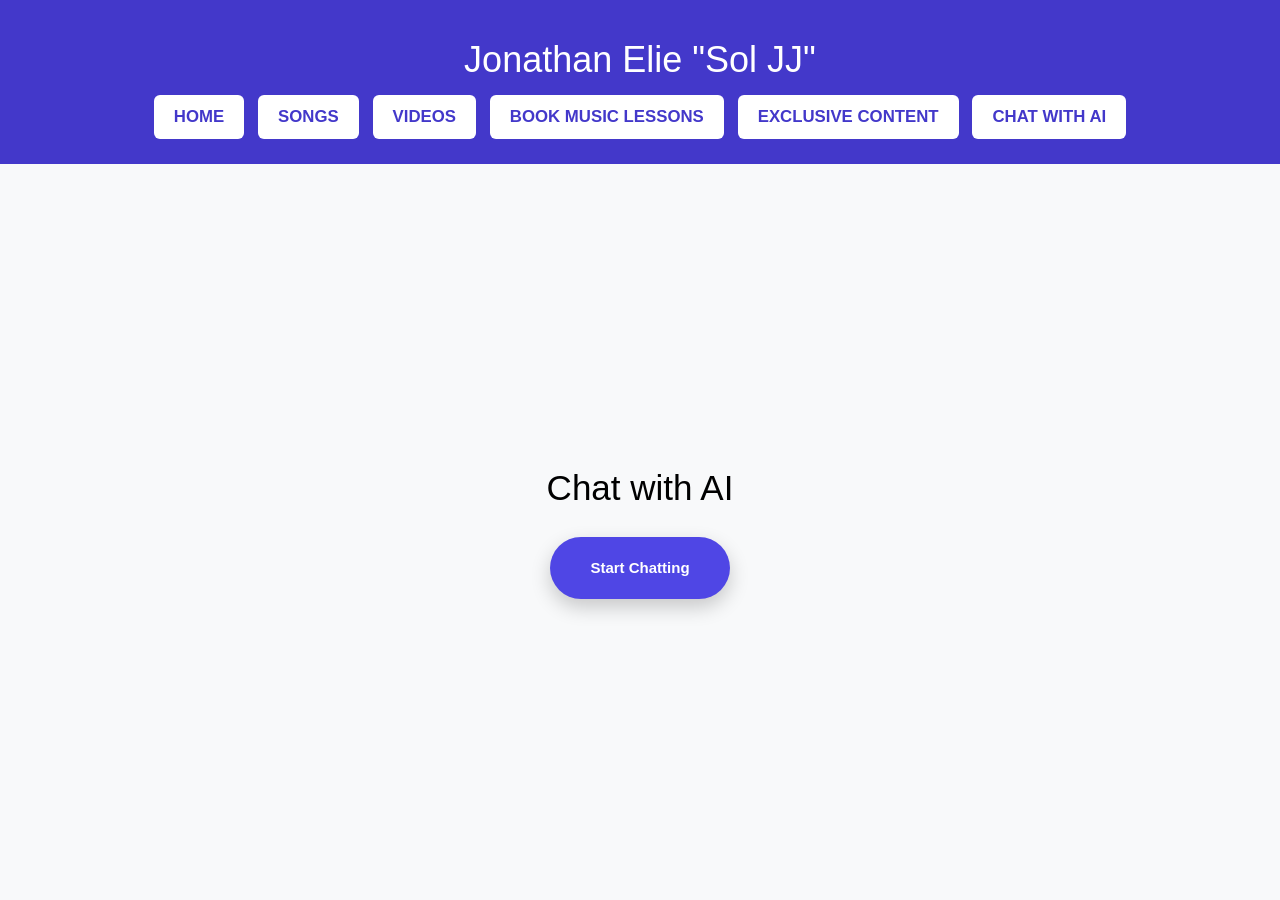
==== chatwithai.html @ 397425c8 "Initial upload of soljjmusic.com website" ====
<!DOCTYPE html>
<html lang="en">
  <head>
    <meta charset="UTF-8" />
    <meta name="viewport" content="width=device-width, initial-scale=1.0" />
    <title>Chat with AI - Sol JJ</title>
    <link rel="stylesheet" href="styles.css" />
    <link
      rel="stylesheet"
      href="https://maxcdn.bootstrapcdn.com/bootstrap/3.3.6/css/bootstrap.min.css"
      integrity="sha384-1q8mTJOASx8j1Au+a5WDVnPi2lkFfwwEAa8hDDdjZlpLegxhjVME1fgjWPGmkzs7"
      crossorigin="anonymous"
    />
    <script
      src="https://maxcdn.bootstrapcdn.com/bootstrap/3.3.6/js/bootstrap.min.js"
      integrity="sha384-0mSbJDEHialfmuBBQP6A4Qrprq5OVfW37PRR3j5ELqxss1yVqOtnepnHVP9aJ7xS"
      crossorigin="anonymous"
    ></script>
    <style>
      body {
        font-family: 'Poppins', sans-serif;
        background-color: #f8f9fa;
        margin: 0;
        text-align: center;
      }

      header {
        background-color: #4338ca;
        color: white;
        padding: 20px 0;
      }

      nav button {
        background-color: white;
        color: #4338ca;
        border: none;
        margin: 5px;
        padding: 10px 20px;
        border-radius: 6px;
        font-weight: bold;
        cursor: pointer;
        transition: 0.3s;
      }

      nav button:hover {
        background-color: #e0e7ff;
        transform: translateY(-2px);
      }

      #main-page {
        display: flex;
        flex-direction: column;
        justify-content: center;
        align-items: center;
        height: 80vh;
      }

      h2 {
        font-size: 2.5rem;
        color: #1d4ed8;
        margin-bottom: 30px;
      }

      .chat-btn {
        background-color: #4f46e5;
        color: white;
        padding: 20px 40px;
        border-radius: 50px;
        text-decoration: none;
        font-size: 1.5rem;
        font-weight: bold;
        box-shadow: 0 8px 20px rgba(0, 0, 0, 0.2);
        transition: all 0.3s ease;
      }

      .chat-btn:hover {
        background-color: #3730a3;
        transform: translateY(-5px);
      }
    </style>
  </head>

  <body>
    <header>
      <h1>Jonathan Elie "Sol JJ"</h1>
      <nav>
        <button onclick="location.href='index.html'">HOME</button>
        <button onclick="location.href='songs.html'">SONGS</button>
        <button onclick="location.href='videos.html'">VIDEOS</button>
        <button onclick="location.href='musiclessons.html'">
          BOOK MUSIC LESSONS
        </button>
        <button onclick="location.href='exclusivecontent.html'">
          EXCLUSIVE CONTENT
        </button>
        <button onclick="location.href='chatwithai.html'">CHAT WITH AI</button>
      </nav>
    </header>

    <section id="main-page">
      <h2>Chat with AI</h2>
      <a
        href="https://chat.openai.com/"
        target="_blank"
        rel="noopener noreferrer"
        class="chat-btn"
      >
        Start Chatting
      </a>
    </section>
  </body>
</html>
---- styles.css ----
/* General Styles  body: Applies a default font, background color, and removes any default margin and padding. */
body {
  font-family: Arial, sans-serif;
  background-color: rgb(255, 255, 255);
  margin: 0;
  padding: 0;
}

/* Header header: Centers the text, adds padding, and sets background and text colors.
media queries: Adjusts padding and font size for screens smaller than 768px and 480px.
 */
header {
  text-align: center;
  padding: 0px;
  background-color: white;
  color: black;
}

@media (max-width: 768px) {
  header {
    padding: 15px;
    font-size: 1.5em;
  }
}

@media (max-width: 480px) {
  header {
    padding: 10px;
    font-size: 1.2em;
  }
}

/* Navigation nav: Adds a top margin.
nav button: Styles buttons with background color, text color, padding, margin, font size, cursor style, transition effects, and border radius.
hover effect: Changes background color and scales up the button on hover.
media query: Adjusts padding, margin, and font size for screens smaller than 600px.
*/
nav {
  margin-top: 10px;
}

nav button {
  background-color: rgb(59, 140, 222);
  color: white;
  border: none;
  padding: 15px 30px;
  margin: 10px;
  font-size: 1.2em;
  cursor: pointer;
  transition: background-color 0.3s ease, transform 0.3s ease;
  border-radius: 10px;
}

nav button:hover {
  background-color: #819fc1;
  transform: scale(1.3);
}

@media (max-width: 600px) {
  nav button {
    padding: 2.5px 5px;
    margin: 2.5px;
    font-size: 0.8em;
  }
}

/* Main Page #main-page: Centers text and applies padding.
#main-page h2: Sets font size, bottom margin, and text color for h2 elements within #main-page.
media queries: Adjust padding and font sizes for screens smaller than 768px and 480px.
*/
#main-page {
  text-align: center;
  padding: 50px 20px;
}

#main-page h2 {
  font-size: 2.5em;
  margin-bottom: 30px;
  color: black;
}

@media (max-width: 768px) {
  #main-page {
    padding: 40px 15px;
  }

  #main-page h2 {
    font-size: 2em;
  }

  h1 {
    font-size: 2.5em;
  }
}

@media (max-width: 480px) {
  #main-page {
    padding: 30px 10px;
  }

  #main-page h2 {
    font-size: 1.5em;
  }

  h1 {
    font-size: 2em;
  }
}

/* H1 Styles h1: Styles h1 elements with font size, centered text, and margin. */
h1 {
  font-size: 3em;
  text-align: center;
  margin: 20px 0;
}

/* Mainpage Item .mainpage-item: Styles the item with width, max-width, height, background image, size, position, repeat, border, border radius, box shadow, margin, and padding to maintain aspect ratio.
media queries: Adjust height and padding for screens wider than 600px and padding for screens smaller than 600px.
*/

.mainpage-item {
  width: 100%;
  max-width: 600px;
  height: auto;
  background-image: url("IMAGES/PHOTO GUITAR6.JPG");
  background-size: cover;
  background-position: up;
  background-repeat: no-repeat;
  border: 2px solid #ccc;
  border-radius: 10px;
  box-shadow: 0 4px 8px rgba(0, 0, 0, 0.1);
  margin: 20px auto;
  padding-bottom: 56.25%;
  transition: transform 0.3s ease;
}

@media (min-width: 600px) {
  .mainpage-item {
    height: 600px;
    padding-bottom: 0;
  }
}

.mainpage-item:hover {
  transform: scale(1.09);
}

/* Adjust image size for small screens */
@media (max-width: 600px) {
  .mainpage-item {
    max-width: 100%; /* Ensure image does not exceed screen width */
    padding-bottom: 75%; /* Increase aspect ratio padding */
  }
}

/* Sections with H2 #streaming-platforms, #social-media: Center text and apply padding.
h2 within these sections: Sets font size, bottom margin, and text color. */
#streaming-platforms,
#social-media {
  text-align: center;
  padding: 50px 20px;
}

#streaming-platforms h2,
#social-media h2 {
  font-size: 2.5em;
  margin-bottom: 30px;
  color: #333;
}

/* Platforms and Social Media Icons .platforms, .social-media-icons: Displays flex, centers content, wraps items, and adds gap.
.platform, .social-icon: Styles with background color, border radius, box shadow, transition, width, height, flex display, align-items, and justify-content.
.social-icon: Specific styles for social icons.
hover effects: Adds scaling on hover for both .platform and .social-icon.
img within these classes: Sets max width and height.
social-icon img: Adds border radius and transition for scaling on hover.*/
.platforms,
.social-media-icons {
  display: flex;
  justify-content: center;
  flex-wrap: wrap;
  gap: 20px;
}

.platform,
.social-icon {
  background-color: white;
  border-radius: 10px;
  box-shadow: 0 4px 8px rgba(0, 0, 0, 0.1);
  transition: transform 0.3s;
  width: 80px;
  height: 80px;
  display: flex;
  align-items: center;
  justify-content: center;
}

.social-icon {
  border-radius: 50%;
  width: 80px;
  height: 80px;
}

.platform:hover,
.social-icon:hover {
  transform: scale(1.3);
}

.platform img,
.social-icon img {
  max-width: 80%;
  max-height: 80%;
}

.social-icon img {
  border-radius: 50%;
  transition: transform 0.3s ease;
}

.social-icon:hover img {
  transform: scale(1.3);
}

/* Tooltip .tooltip: Styles tooltip with position, background color, text color, padding, border radius, font size, z-index, pointer events, opacity, and transition.
hover effect: Changes opacity to make the tooltip visible.*/
.tooltip {
  position: absolute;
  background-color: #333;
  color: #fff;
  padding: 5px 10px;
  border-radius: 5px;
  font-size: 0.9em;
  z-index: 1000;
  pointer-events: none;
  opacity: 0;
  transition: opacity 0.5s;
}

.social-icon:hover .tooltip {
  opacity: 1;
}

/* Footer footer: Centers text, applies padding, and sets background and text colors.*/
footer {
  text-align: center;
  padding: 20px;
  background-color: #333;
  color: white;
}

/* About, Event, and Donation Sections #about, #event, #donation: Applies a semi-transparent background, margin, padding, and border radius.*/
#about,
#event,
#donation,
#videos,
#news,
#gallery,
#contact {
  background: rgba(255, 255, 255, 0.2);
  margin: 40px auto;
  padding: 40px;
  border-radius: 20px;
}

/* Gallery #gallery: Displays flex, centers content, wraps items, and adds gap.
.gallery-item: Styles with width, height, background size and position, border, and border radius.*/
#gallery {
  display: flex;
  justify-content: center;
  flex-wrap: wrap;
  gap: 20px;
}

.gallery-item {
  width: 400px;
  height: 400px;
  background-size: cover;
  background-position: center;
  border: 2px solid white;
  border-radius: 10px;
}

/* Contact Form #contact form: Displays flex, sets direction to column, and centers content.
#contact label: Adds top margin.
#contact input, #contact textarea: Styles with width, padding, margin, background, border, and border radius.
#contact button: Adds top margin, padding, background, text color, border, border radius, and cursor style.*/
#contact form {
  display: flex;
  flex-direction: column;
  align-items: center;
}

#contact label {
  margin-top: 10px;
}

#contact input,
#contact textarea {
  width: 80%;
  padding: 10px;
  margin-top: 5px;
  background: gray;
  border: none;
  border-radius: 5px;
}

#contact button {
  margin-top: 30px;
  padding: 10px 20px;
  background: gray;
  color: black;
  border: none;
  border-radius: 10px;
  cursor: pointer;
}

/* Video Styles video: Styles video elements with width, max-width, height, border, border radius, box shadow, and margin.
media queries: Adjust max-width for smaller screens. */
video {
  width: 100%;
  max-width: 800px; /* Maximum width for the video */
  height: auto; /* Maintain aspect ratio */
  border: 2px solid #ccc; /* Add border to video */
  border-radius: 10px; /* Rounded corners */
  box-shadow: 0 4px 8px rgba(0, 0, 0, 0.1); /* Add shadow */
  margin: 20px auto; /* Center and add margin */
}

@media (max-width: 768px) {
  video {
    max-width: 600px; /* Adjust maximum width for smaller screens */
  }
}

@media (max-width: 480px) {
  video {
    max-width: 100%; /* Full width on very small screens */
  }
}

.video-gallery {
  display: flex;
  flex-wrap: wrap;
  gap: 20px;
  justify-content: center;
  padding: 20px;
}

.video-item {
  box-shadow: 0 4px 10px rgba(0, 0, 0, 0.1);
  border-radius: 12px;
  overflow: hidden;
  background-color: #f9f9f9;
  padding: 10px;
  transition: transform 0.3s ease;
}

.video-item:hover {
  transform: scale(1.03);
}
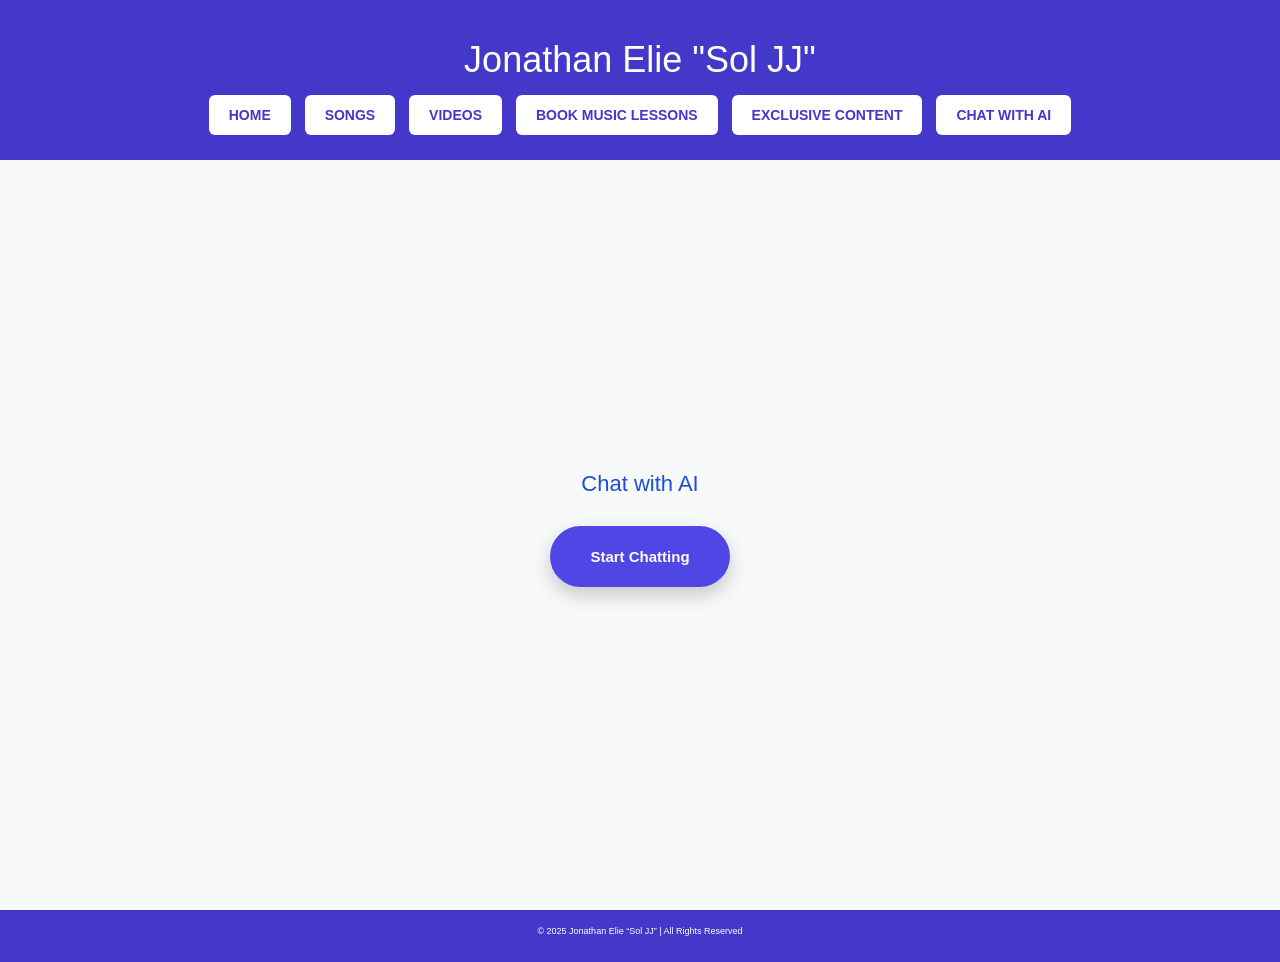
==== commit ba9fdb8a: "Updated index, songs, exclusive content pages for responsive images" ====
--- a/chatwithai.html
+++ b/chatwithai.html
@@ -4,18 +4,14 @@
     <meta charset="UTF-8" />
     <meta name="viewport" content="width=device-width, initial-scale=1.0" />
     <title>Chat with AI - Sol JJ</title>
-    <link rel="stylesheet" href="styles.css" />
+
     <link
       rel="stylesheet"
       href="https://maxcdn.bootstrapcdn.com/bootstrap/3.3.6/css/bootstrap.min.css"
-      integrity="sha384-1q8mTJOASx8j1Au+a5WDVnPi2lkFfwwEAa8hDDdjZlpLegxhjVME1fgjWPGmkzs7"
+      integrity="sha384-1q8mTJOASx8j1Au+a5WDnPi2lkFfwwEAa8hDDdjZlpLegxhjVME1fgjWPGmkzs7"
       crossorigin="anonymous"
     />
-    <script
-      src="https://maxcdn.bootstrapcdn.com/bootstrap/3.3.6/js/bootstrap.min.js"
-      integrity="sha384-0mSbJDEHialfmuBBQP6A4Qrprq5OVfW37PRR3j5ELqxss1yVqOtnepnHVP9aJ7xS"
-      crossorigin="anonymous"
-    ></script>
+
     <style>
       body {
         font-family: 'Poppins', sans-serif;
@@ -52,11 +48,12 @@
         flex-direction: column;
         justify-content: center;
         align-items: center;
-        height: 80vh;
+        padding: 50px 20px;
+        min-height: 80vh;
       }
 
       h2 {
-        font-size: 2.5rem;
+        font-size: 2.2rem;
         color: #1d4ed8;
         margin-bottom: 30px;
       }
@@ -77,6 +74,30 @@
         background-color: #3730a3;
         transform: translateY(-5px);
       }
+
+      footer {
+        background-color: #4338ca;
+        color: white;
+        padding: 15px;
+        font-size: 0.9rem;
+        margin-top: 30px;
+      }
+
+      @media (max-width: 768px) {
+        h2 {
+          font-size: 1.8rem;
+        }
+
+        nav button {
+          padding: 8px 14px;
+          font-size: 0.9rem;
+        }
+
+        .chat-btn {
+          font-size: 1.2rem;
+          padding: 15px 30px;
+        }
+      }
     </style>
   </head>
 
@@ -87,12 +108,8 @@
         <button onclick="location.href='index.html'">HOME</button>
         <button onclick="location.href='songs.html'">SONGS</button>
         <button onclick="location.href='videos.html'">VIDEOS</button>
-        <button onclick="location.href='musiclessons.html'">
-          BOOK MUSIC LESSONS
-        </button>
-        <button onclick="location.href='exclusivecontent.html'">
-          EXCLUSIVE CONTENT
-        </button>
+        <button onclick="location.href='musiclessons.html'">BOOK MUSIC LESSONS</button>
+        <button onclick="location.href='exclusivecontent.html'">EXCLUSIVE CONTENT</button>
         <button onclick="location.href='chatwithai.html'">CHAT WITH AI</button>
       </nav>
     </header>
@@ -108,5 +125,9 @@
         Start Chatting
       </a>
     </section>
+
+    <footer>
+      <p>© 2025 Jonathan Elie “Sol JJ” | All Rights Reserved</p>
+    </footer>
   </body>
 </html>
